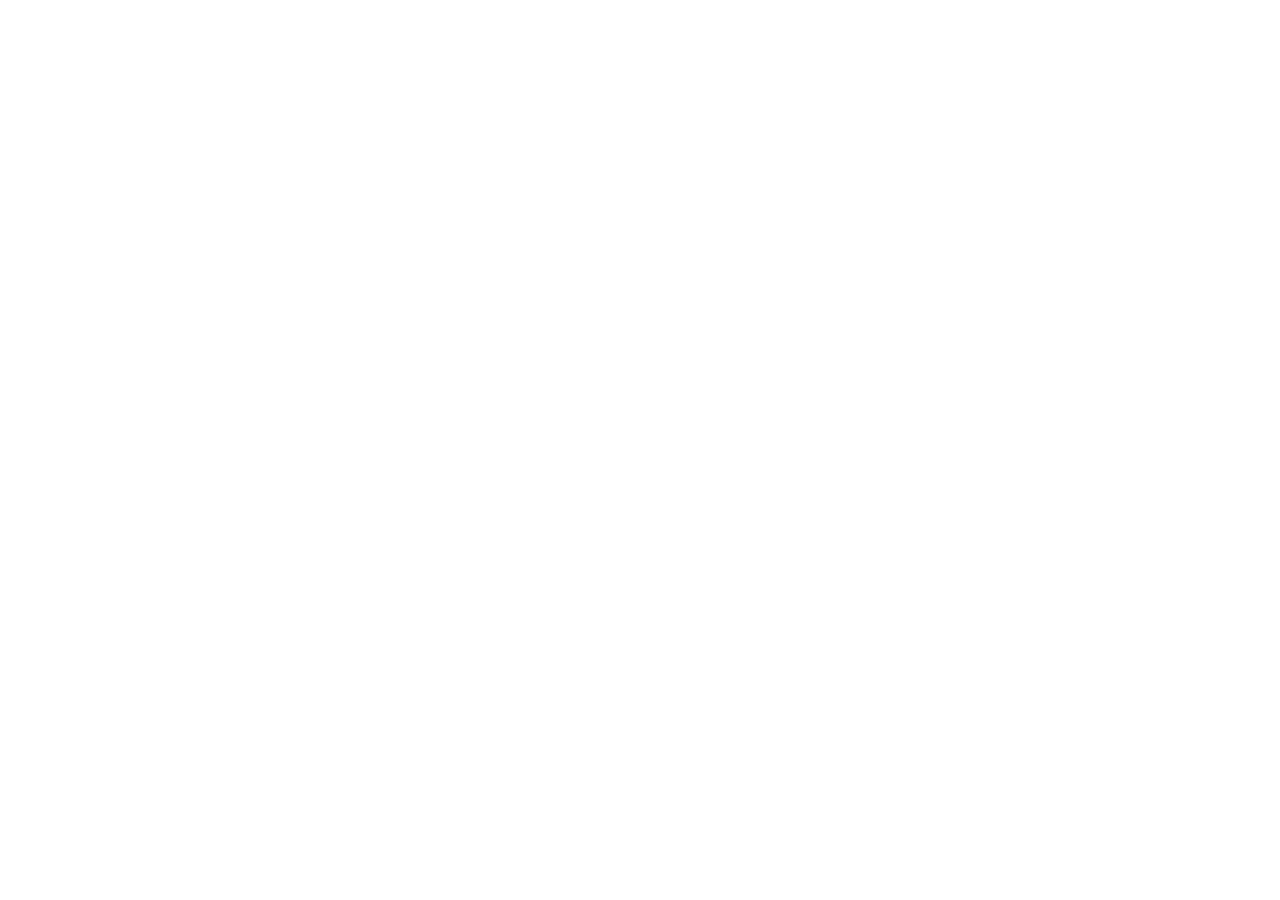
==== docs/index.html @ 507a4400 "docs agregado" ====
<!doctype html><html lang="en"><head><meta charset="utf-8"/><link rel="icon" href="/favicon.ico"/><meta name="viewport" content="width=device-width,initial-scale=1"/><meta name="theme-color" content="#000000"/><meta name="description" content="Web site created using create-react-app"/><link rel="apple-touch-icon" href="/logo192.png"/><link rel="stylesheet" href="https://cdnjs.cloudflare.com/ajax/libs/animate.css/4.1.1/animate.min.css"/><link rel="manifest" href="/manifest.json"/><title>GifExpertApp</title><link href="/static/css/main.102ee73d.chunk.css" rel="stylesheet"></head><body><noscript>You need to enable JavaScript to run this app.</noscript><div id="root"></div><script>!function(e){function r(r){for(var n,p,f=r[0],i=r[1],l=r[2],c=0,s=[];c<f.length;c++)p=f[c],Object.prototype.hasOwnProperty.call(o,p)&&o[p]&&s.push(o[p][0]),o[p]=0;for(n in i)Object.prototype.hasOwnProperty.call(i,n)&&(e[n]=i[n]);for(a&&a(r);s.length;)s.shift()();return u.push.apply(u,l||[]),t()}function t(){for(var e,r=0;r<u.length;r++){for(var t=u[r],n=!0,f=1;f<t.length;f++){var i=t[f];0!==o[i]&&(n=!1)}n&&(u.splice(r--,1),e=p(p.s=t[0]))}return e}var n={},o={1:0},u=[];function p(r){if(n[r])return n[r].exports;var t=n[r]={i:r,l:!1,exports:{}};return e[r].call(t.exports,t,t.exports,p),t.l=!0,t.exports}p.m=e,p.c=n,p.d=function(e,r,t){p.o(e,r)||Object.defineProperty(e,r,{enumerable:!0,get:t})},p.r=function(e){"undefined"!=typeof Symbol&&Symbol.toStringTag&&Object.defineProperty(e,Symbol.toStringTag,{value:"Module"}),Object.defineProperty(e,"__esModule",{value:!0})},p.t=function(e,r){if(1&r&&(e=p(e)),8&r)return e;if(4&r&&"object"==typeof e&&e&&e.__esModule)return e;var t=Object.create(null);if(p.r(t),Object.defineProperty(t,"default",{enumerable:!0,value:e}),2&r&&"string"!=typeof e)for(var n in e)p.d(t,n,function(r){return e[r]}.bind(null,n));return t},p.n=function(e){var r=e&&e.__esModule?function(){return e.default}:function(){return e};return p.d(r,"a",r),r},p.o=function(e,r){return Object.prototype.hasOwnProperty.call(e,r)},p.p="/";var f=this["webpackJsonpgif-expert-app"]=this["webpackJsonpgif-expert-app"]||[],i=f.push.bind(f);f.push=r,f=f.slice();for(var l=0;l<f.length;l++)r(f[l]);var a=i;t()}([])</script><script src="/static/js/2.bb4de9ad.chunk.js"></script><script src="/static/js/main.e5e937c0.chunk.js"></script></body></html>
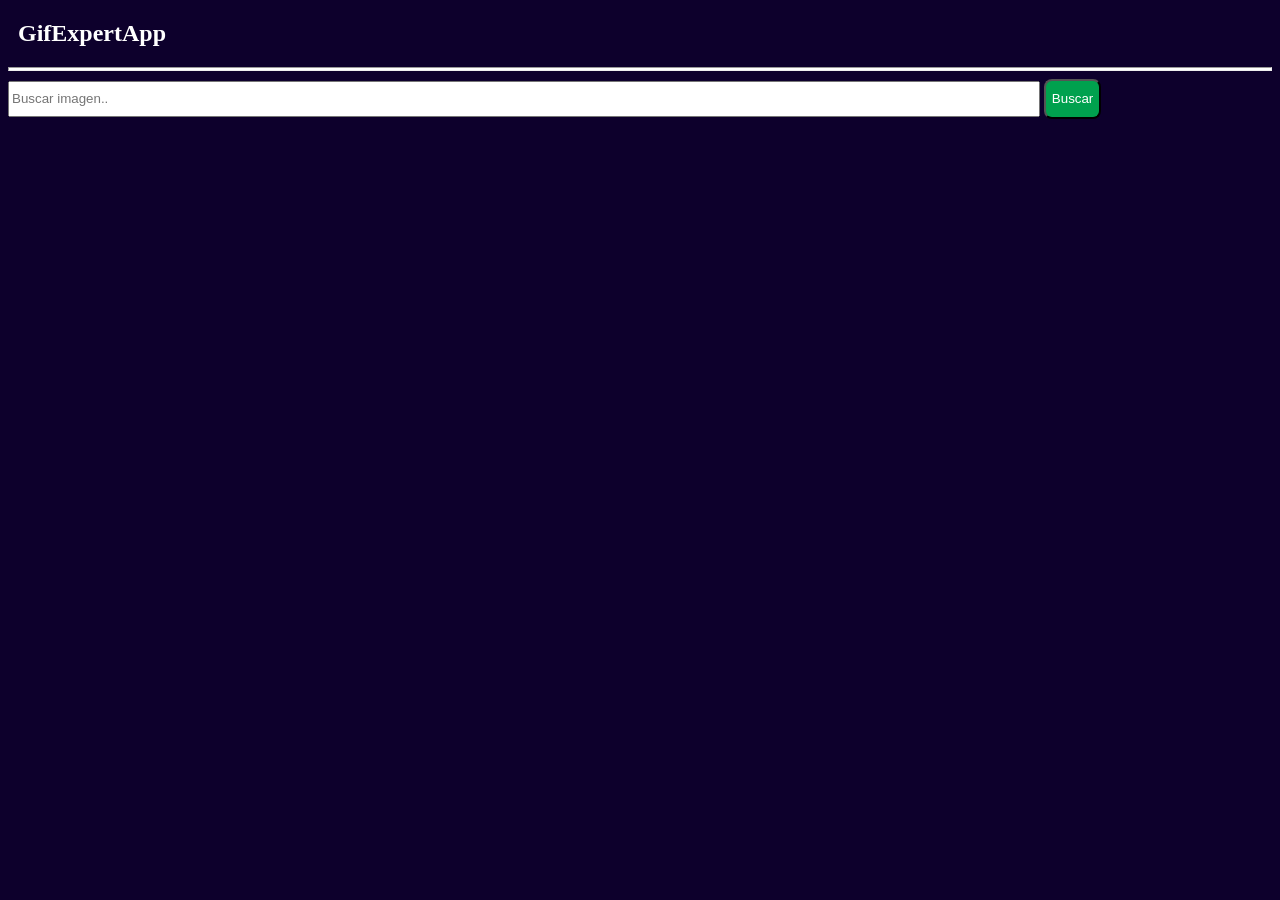
==== commit 4ef0ab32: "index arreglado" ====
--- a/docs/index.html
+++ b/docs/index.html
@@ -1 +1,118 @@
-<!doctype html><html lang="en"><head><meta charset="utf-8"/><link rel="icon" href="/favicon.ico"/><meta name="viewport" content="width=device-width,initial-scale=1"/><meta name="theme-color" content="#000000"/><meta name="description" content="Web site created using create-react-app"/><link rel="apple-touch-icon" href="/logo192.png"/><link rel="stylesheet" href="https://cdnjs.cloudflare.com/ajax/libs/animate.css/4.1.1/animate.min.css"/><link rel="manifest" href="/manifest.json"/><title>GifExpertApp</title><link href="/static/css/main.102ee73d.chunk.css" rel="stylesheet"></head><body><noscript>You need to enable JavaScript to run this app.</noscript><div id="root"></div><script>!function(e){function r(r){for(var n,p,f=r[0],i=r[1],l=r[2],c=0,s=[];c<f.length;c++)p=f[c],Object.prototype.hasOwnProperty.call(o,p)&&o[p]&&s.push(o[p][0]),o[p]=0;for(n in i)Object.prototype.hasOwnProperty.call(i,n)&&(e[n]=i[n]);for(a&&a(r);s.length;)s.shift()();return u.push.apply(u,l||[]),t()}function t(){for(var e,r=0;r<u.length;r++){for(var t=u[r],n=!0,f=1;f<t.length;f++){var i=t[f];0!==o[i]&&(n=!1)}n&&(u.splice(r--,1),e=p(p.s=t[0]))}return e}var n={},o={1:0},u=[];function p(r){if(n[r])return n[r].exports;var t=n[r]={i:r,l:!1,exports:{}};return e[r].call(t.exports,t,t.exports,p),t.l=!0,t.exports}p.m=e,p.c=n,p.d=function(e,r,t){p.o(e,r)||Object.defineProperty(e,r,{enumerable:!0,get:t})},p.r=function(e){"undefined"!=typeof Symbol&&Symbol.toStringTag&&Object.defineProperty(e,Symbol.toStringTag,{value:"Module"}),Object.defineProperty(e,"__esModule",{value:!0})},p.t=function(e,r){if(1&r&&(e=p(e)),8&r)return e;if(4&r&&"object"==typeof e&&e&&e.__esModule)return e;var t=Object.create(null);if(p.r(t),Object.defineProperty(t,"default",{enumerable:!0,value:e}),2&r&&"string"!=typeof e)for(var n in e)p.d(t,n,function(r){return e[r]}.bind(null,n));return t},p.n=function(e){var r=e&&e.__esModule?function(){return e.default}:function(){return e};return p.d(r,"a",r),r},p.o=function(e,r){return Object.prototype.hasOwnProperty.call(e,r)},p.p="/";var f=this["webpackJsonpgif-expert-app"]=this["webpackJsonpgif-expert-app"]||[],i=f.push.bind(f);f.push=r,f=f.slice();for(var l=0;l<f.length;l++)r(f[l]);var a=i;t()}([])</script><script src="/static/js/2.bb4de9ad.chunk.js"></script><script src="/static/js/main.e5e937c0.chunk.js"></script></body></html>+<!DOCTYPE html>
+<html lang="en">
+  <head>
+    <meta charset="utf-8" />
+    <link rel="icon" href="./favicon.ico" />
+    <meta name="viewport" content="width=device-width,initial-scale=1" />
+    <meta name="theme-color" content="#000000" />
+    <meta
+      name="description"
+      content="Web site created using create-react-app"
+    />
+    <link rel="apple-touch-icon" href="./logo192.png" />
+    <link
+      rel="stylesheet"
+      href="https://cdnjs.cloudflare.com/ajax/libs/animate.css/4.1.1/animate.min.css"
+    />
+    <link rel="manifest" href="./manifest.json" />
+    <title>GifExpertApp</title>
+    <link href="./static/css/main.102ee73d.chunk.css" rel="stylesheet" />
+  </head>
+  <body>
+    <noscript>You need to enable JavaScript to run this app.</noscript>
+    <div id="root"></div>
+    <script>
+      !(function (e) {
+        function r(r) {
+          for (
+            var n, p, f = r[0], i = r[1], l = r[2], c = 0, s = [];
+            c < f.length;
+            c++
+          )
+            (p = f[c]),
+              Object.prototype.hasOwnProperty.call(o, p) &&
+                o[p] &&
+                s.push(o[p][0]),
+              (o[p] = 0);
+          for (n in i)
+            Object.prototype.hasOwnProperty.call(i, n) && (e[n] = i[n]);
+          for (a && a(r); s.length; ) s.shift()();
+          return u.push.apply(u, l || []), t();
+        }
+        function t() {
+          for (var e, r = 0; r < u.length; r++) {
+            for (var t = u[r], n = !0, f = 1; f < t.length; f++) {
+              var i = t[f];
+              0 !== o[i] && (n = !1);
+            }
+            n && (u.splice(r--, 1), (e = p((p.s = t[0]))));
+          }
+          return e;
+        }
+        var n = {},
+          o = { 1: 0 },
+          u = [];
+        function p(r) {
+          if (n[r]) return n[r].exports;
+          var t = (n[r] = { i: r, l: !1, exports: {} });
+          return e[r].call(t.exports, t, t.exports, p), (t.l = !0), t.exports;
+        }
+        (p.m = e),
+          (p.c = n),
+          (p.d = function (e, r, t) {
+            p.o(e, r) ||
+              Object.defineProperty(e, r, { enumerable: !0, get: t });
+          }),
+          (p.r = function (e) {
+            "undefined" != typeof Symbol &&
+              Symbol.toStringTag &&
+              Object.defineProperty(e, Symbol.toStringTag, { value: "Module" }),
+              Object.defineProperty(e, "__esModule", { value: !0 });
+          }),
+          (p.t = function (e, r) {
+            if ((1 & r && (e = p(e)), 8 & r)) return e;
+            if (4 & r && "object" == typeof e && e && e.__esModule) return e;
+            var t = Object.create(null);
+            if (
+              (p.r(t),
+              Object.defineProperty(t, "default", { enumerable: !0, value: e }),
+              2 & r && "string" != typeof e)
+            )
+              for (var n in e)
+                p.d(
+                  t,
+                  n,
+                  function (r) {
+                    return e[r];
+                  }.bind(null, n)
+                );
+            return t;
+          }),
+          (p.n = function (e) {
+            var r =
+              e && e.__esModule
+                ? function () {
+                    return e.default;
+                  }
+                : function () {
+                    return e;
+                  };
+            return p.d(r, "a", r), r;
+          }),
+          (p.o = function (e, r) {
+            return Object.prototype.hasOwnProperty.call(e, r);
+          }),
+          (p.p = "/");
+        var f = (this["webpackJsonpgif-expert-app"] =
+            this["webpackJsonpgif-expert-app"] || []),
+          i = f.push.bind(f);
+        (f.push = r), (f = f.slice());
+        for (var l = 0; l < f.length; l++) r(f[l]);
+        var a = i;
+        t();
+      })([]);
+    </script>
+    <script src="./static/js/2.bb4de9ad.chunk.js"></script>
+    <script src="./static/js/main.e5e937c0.chunk.js"></script>
+  </body>
+</html>
--- a/docs/static/css/main.102ee73d.chunk.css
+++ b/docs/static/css/main.102ee73d.chunk.css
@@ -0,0 +1,2 @@
+body{background-color:#0d002c;color:#fff}h2{padding-left:10px}hr{height:2px;background-color:#fff}input{width:81%;height:30px}button{color:#fff;background-color:#00a14e;border-radius:8px;height:40px;transition-duration:.4s}button:hover{background-color:#03ff7d;color:#000}.card{background-color:rgba(7,2,83,.5);-webkit-align-content:center;align-content:center;border:1px solid grey;border-radius:6px;margin-bottom:10px;margin-right:10px;overflow:hidden}.card p{padding:5px;text-align:center}.card img{max-height:300px}.card-grid{display:-webkit-flex;display:flex;-webkit-flex-direction:row;flex-direction:row;-webkit-flex-wrap:wrap;flex-wrap:wrap}
+/*# sourceMappingURL=main.102ee73d.chunk.css.map */
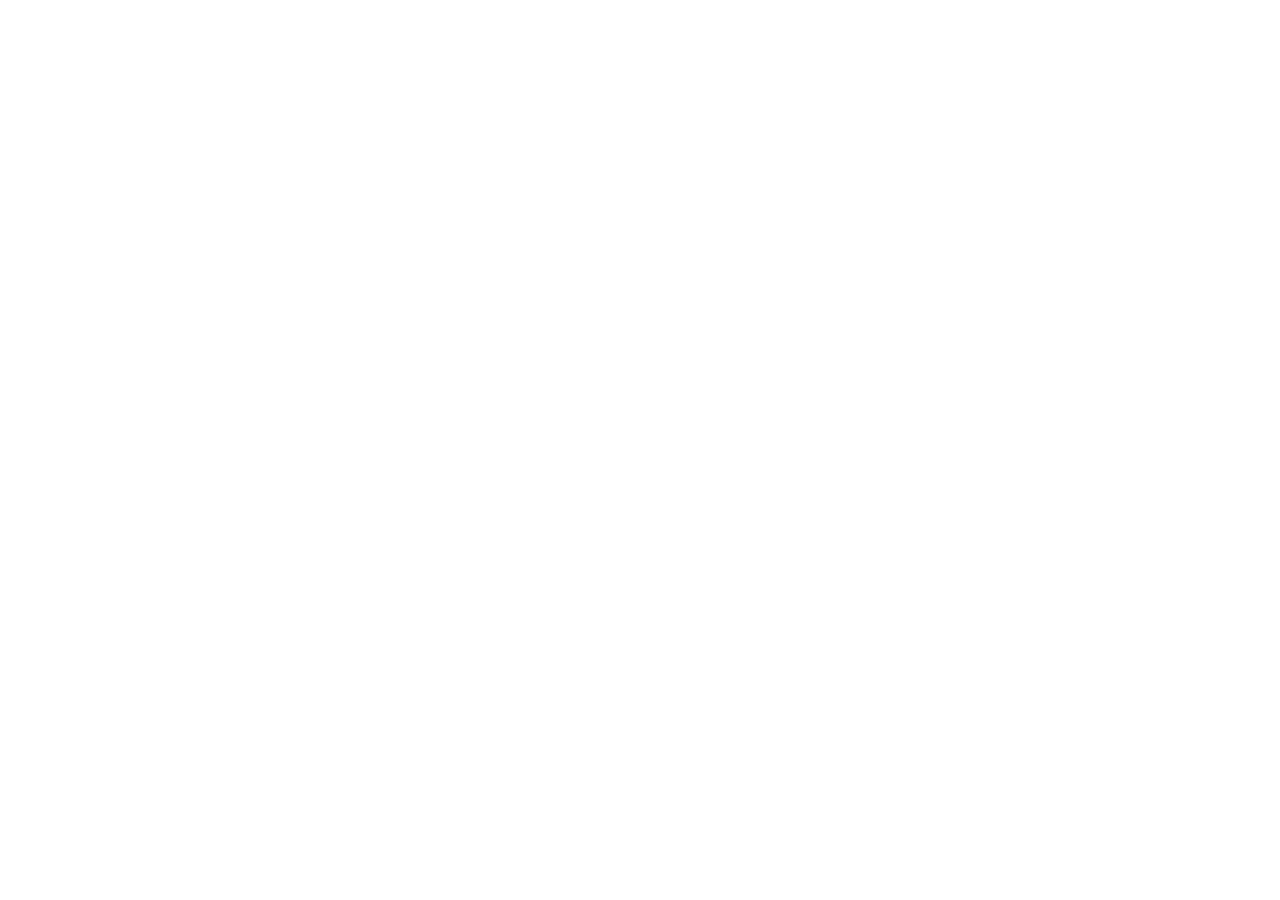
==== commit 1e6be03a: "fix search 29-5-21" ====
--- a/docs/index.html
+++ b/docs/index.html
@@ -1,118 +1 @@
-<!DOCTYPE html>
-<html lang="en">
-  <head>
-    <meta charset="utf-8" />
-    <link rel="icon" href="./favicon.ico" />
-    <meta name="viewport" content="width=device-width,initial-scale=1" />
-    <meta name="theme-color" content="#000000" />
-    <meta
-      name="description"
-      content="Web site created using create-react-app"
-    />
-    <link rel="apple-touch-icon" href="./logo192.png" />
-    <link
-      rel="stylesheet"
-      href="https://cdnjs.cloudflare.com/ajax/libs/animate.css/4.1.1/animate.min.css"
-    />
-    <link rel="manifest" href="./manifest.json" />
-    <title>GifExpertApp</title>
-    <link href="./static/css/main.102ee73d.chunk.css" rel="stylesheet" />
-  </head>
-  <body>
-    <noscript>You need to enable JavaScript to run this app.</noscript>
-    <div id="root"></div>
-    <script>
-      !(function (e) {
-        function r(r) {
-          for (
-            var n, p, f = r[0], i = r[1], l = r[2], c = 0, s = [];
-            c < f.length;
-            c++
-          )
-            (p = f[c]),
-              Object.prototype.hasOwnProperty.call(o, p) &&
-                o[p] &&
-                s.push(o[p][0]),
-              (o[p] = 0);
-          for (n in i)
-            Object.prototype.hasOwnProperty.call(i, n) && (e[n] = i[n]);
-          for (a && a(r); s.length; ) s.shift()();
-          return u.push.apply(u, l || []), t();
-        }
-        function t() {
-          for (var e, r = 0; r < u.length; r++) {
-            for (var t = u[r], n = !0, f = 1; f < t.length; f++) {
-              var i = t[f];
-              0 !== o[i] && (n = !1);
-            }
-            n && (u.splice(r--, 1), (e = p((p.s = t[0]))));
-          }
-          return e;
-        }
-        var n = {},
-          o = { 1: 0 },
-          u = [];
-        function p(r) {
-          if (n[r]) return n[r].exports;
-          var t = (n[r] = { i: r, l: !1, exports: {} });
-          return e[r].call(t.exports, t, t.exports, p), (t.l = !0), t.exports;
-        }
-        (p.m = e),
-          (p.c = n),
-          (p.d = function (e, r, t) {
-            p.o(e, r) ||
-              Object.defineProperty(e, r, { enumerable: !0, get: t });
-          }),
-          (p.r = function (e) {
-            "undefined" != typeof Symbol &&
-              Symbol.toStringTag &&
-              Object.defineProperty(e, Symbol.toStringTag, { value: "Module" }),
-              Object.defineProperty(e, "__esModule", { value: !0 });
-          }),
-          (p.t = function (e, r) {
-            if ((1 & r && (e = p(e)), 8 & r)) return e;
-            if (4 & r && "object" == typeof e && e && e.__esModule) return e;
-            var t = Object.create(null);
-            if (
-              (p.r(t),
-              Object.defineProperty(t, "default", { enumerable: !0, value: e }),
-              2 & r && "string" != typeof e)
-            )
-              for (var n in e)
-                p.d(
-                  t,
-                  n,
-                  function (r) {
-                    return e[r];
-                  }.bind(null, n)
-                );
-            return t;
-          }),
-          (p.n = function (e) {
-            var r =
-              e && e.__esModule
-                ? function () {
-                    return e.default;
-                  }
-                : function () {
-                    return e;
-                  };
-            return p.d(r, "a", r), r;
-          }),
-          (p.o = function (e, r) {
-            return Object.prototype.hasOwnProperty.call(e, r);
-          }),
-          (p.p = "/");
-        var f = (this["webpackJsonpgif-expert-app"] =
-            this["webpackJsonpgif-expert-app"] || []),
-          i = f.push.bind(f);
-        (f.push = r), (f = f.slice());
-        for (var l = 0; l < f.length; l++) r(f[l]);
-        var a = i;
-        t();
-      })([]);
-    </script>
-    <script src="./static/js/2.bb4de9ad.chunk.js"></script>
-    <script src="./static/js/main.e5e937c0.chunk.js"></script>
-  </body>
-</html>
+<!doctype html><html lang="es"><head><meta charset="utf-8"/><link rel="icon" href="/favicon.ico"/><meta name="viewport" content="width=device-width,initial-scale=1"/><meta name="theme-color" content="#000000"/><meta name="description" content="Web site created using create-react-app"/><link rel="apple-touch-icon" href="/logo192.png"/><link rel="stylesheet" href="https://cdnjs.cloudflare.com/ajax/libs/animate.css/4.1.1/animate.min.css"/><link rel="manifest" href="/manifest.json"/><title>GifExpertApp</title><link href="/static/css/main.3106c5a7.chunk.css" rel="stylesheet"></head><body><noscript>You need to enable JavaScript to run this app.</noscript><div id="root"></div><script>!function(e){function r(r){for(var n,p,f=r[0],i=r[1],l=r[2],c=0,s=[];c<f.length;c++)p=f[c],Object.prototype.hasOwnProperty.call(o,p)&&o[p]&&s.push(o[p][0]),o[p]=0;for(n in i)Object.prototype.hasOwnProperty.call(i,n)&&(e[n]=i[n]);for(a&&a(r);s.length;)s.shift()();return u.push.apply(u,l||[]),t()}function t(){for(var e,r=0;r<u.length;r++){for(var t=u[r],n=!0,f=1;f<t.length;f++){var i=t[f];0!==o[i]&&(n=!1)}n&&(u.splice(r--,1),e=p(p.s=t[0]))}return e}var n={},o={1:0},u=[];function p(r){if(n[r])return n[r].exports;var t=n[r]={i:r,l:!1,exports:{}};return e[r].call(t.exports,t,t.exports,p),t.l=!0,t.exports}p.m=e,p.c=n,p.d=function(e,r,t){p.o(e,r)||Object.defineProperty(e,r,{enumerable:!0,get:t})},p.r=function(e){"undefined"!=typeof Symbol&&Symbol.toStringTag&&Object.defineProperty(e,Symbol.toStringTag,{value:"Module"}),Object.defineProperty(e,"__esModule",{value:!0})},p.t=function(e,r){if(1&r&&(e=p(e)),8&r)return e;if(4&r&&"object"==typeof e&&e&&e.__esModule)return e;var t=Object.create(null);if(p.r(t),Object.defineProperty(t,"default",{enumerable:!0,value:e}),2&r&&"string"!=typeof e)for(var n in e)p.d(t,n,function(r){return e[r]}.bind(null,n));return t},p.n=function(e){var r=e&&e.__esModule?function(){return e.default}:function(){return e};return p.d(r,"a",r),r},p.o=function(e,r){return Object.prototype.hasOwnProperty.call(e,r)},p.p="/";var f=this["webpackJsonpgif-expert-app"]=this["webpackJsonpgif-expert-app"]||[],i=f.push.bind(f);f.push=r,f=f.slice();for(var l=0;l<f.length;l++)r(f[l]);var a=i;t()}([])</script><script src="/static/js/2.bb4de9ad.chunk.js"></script><script src="/static/js/main.08210502.chunk.js"></script></body></html>
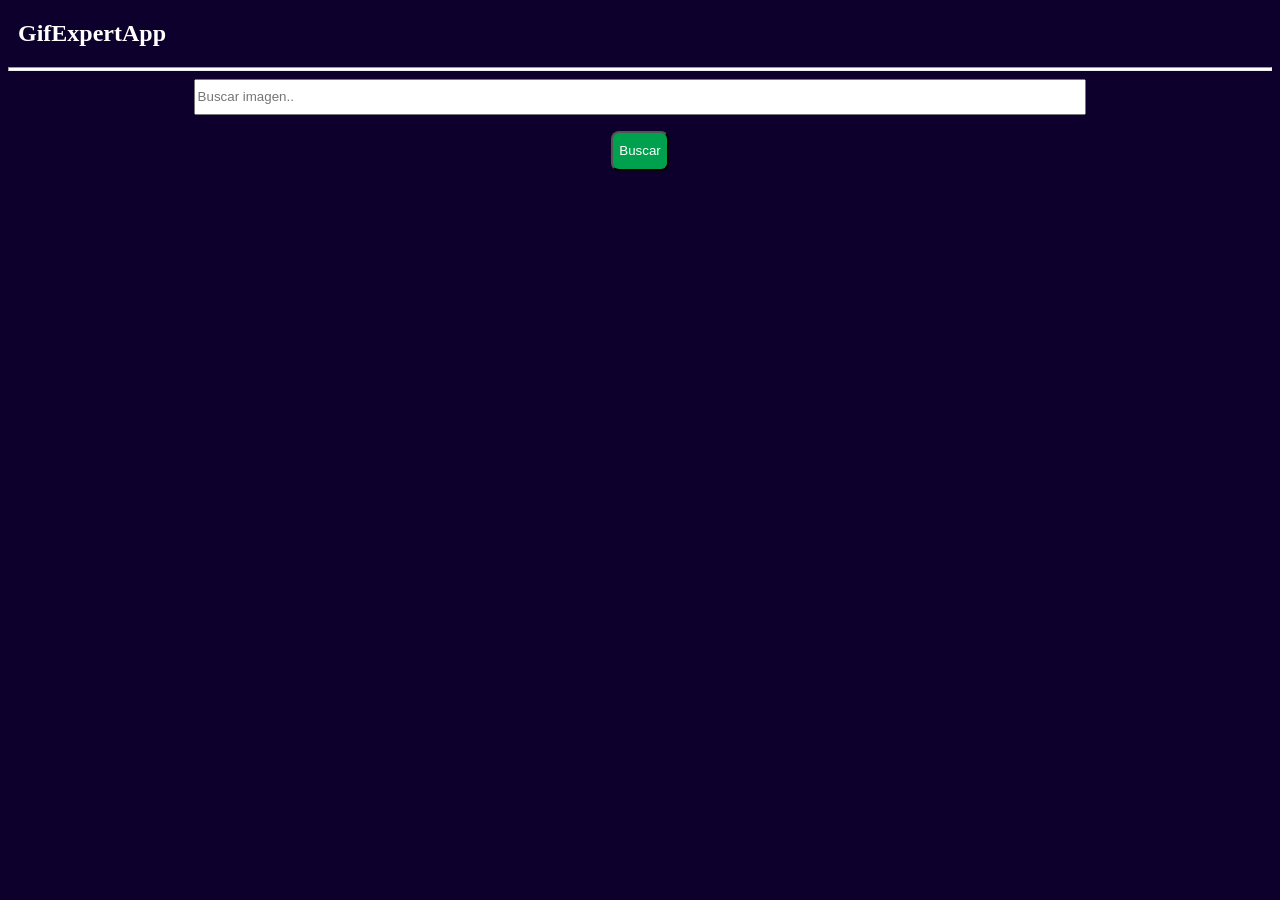
==== commit 49c7e43a: "Update index.html" ====
--- a/docs/index.html
+++ b/docs/index.html
@@ -1 +1,118 @@
-<!doctype html><html lang="es"><head><meta charset="utf-8"/><link rel="icon" href="/favicon.ico"/><meta name="viewport" content="width=device-width,initial-scale=1"/><meta name="theme-color" content="#000000"/><meta name="description" content="Web site created using create-react-app"/><link rel="apple-touch-icon" href="/logo192.png"/><link rel="stylesheet" href="https://cdnjs.cloudflare.com/ajax/libs/animate.css/4.1.1/animate.min.css"/><link rel="manifest" href="/manifest.json"/><title>GifExpertApp</title><link href="/static/css/main.3106c5a7.chunk.css" rel="stylesheet"></head><body><noscript>You need to enable JavaScript to run this app.</noscript><div id="root"></div><script>!function(e){function r(r){for(var n,p,f=r[0],i=r[1],l=r[2],c=0,s=[];c<f.length;c++)p=f[c],Object.prototype.hasOwnProperty.call(o,p)&&o[p]&&s.push(o[p][0]),o[p]=0;for(n in i)Object.prototype.hasOwnProperty.call(i,n)&&(e[n]=i[n]);for(a&&a(r);s.length;)s.shift()();return u.push.apply(u,l||[]),t()}function t(){for(var e,r=0;r<u.length;r++){for(var t=u[r],n=!0,f=1;f<t.length;f++){var i=t[f];0!==o[i]&&(n=!1)}n&&(u.splice(r--,1),e=p(p.s=t[0]))}return e}var n={},o={1:0},u=[];function p(r){if(n[r])return n[r].exports;var t=n[r]={i:r,l:!1,exports:{}};return e[r].call(t.exports,t,t.exports,p),t.l=!0,t.exports}p.m=e,p.c=n,p.d=function(e,r,t){p.o(e,r)||Object.defineProperty(e,r,{enumerable:!0,get:t})},p.r=function(e){"undefined"!=typeof Symbol&&Symbol.toStringTag&&Object.defineProperty(e,Symbol.toStringTag,{value:"Module"}),Object.defineProperty(e,"__esModule",{value:!0})},p.t=function(e,r){if(1&r&&(e=p(e)),8&r)return e;if(4&r&&"object"==typeof e&&e&&e.__esModule)return e;var t=Object.create(null);if(p.r(t),Object.defineProperty(t,"default",{enumerable:!0,value:e}),2&r&&"string"!=typeof e)for(var n in e)p.d(t,n,function(r){return e[r]}.bind(null,n));return t},p.n=function(e){var r=e&&e.__esModule?function(){return e.default}:function(){return e};return p.d(r,"a",r),r},p.o=function(e,r){return Object.prototype.hasOwnProperty.call(e,r)},p.p="/";var f=this["webpackJsonpgif-expert-app"]=this["webpackJsonpgif-expert-app"]||[],i=f.push.bind(f);f.push=r,f=f.slice();for(var l=0;l<f.length;l++)r(f[l]);var a=i;t()}([])</script><script src="/static/js/2.bb4de9ad.chunk.js"></script><script src="/static/js/main.08210502.chunk.js"></script></body></html>+<!DOCTYPE html>
+<html lang="es">
+  <head>
+    <meta charset="utf-8" />
+    <link rel="icon" href="./favicon.ico" />
+    <meta name="viewport" content="width=device-width,initial-scale=1" />
+    <meta name="theme-color" content="#000000" />
+    <meta
+      name="description"
+      content="Web site created using create-react-app"
+    />
+    <link rel="apple-touch-icon" href="./logo192.png" />
+    <link
+      rel="stylesheet"
+      href="https://cdnjs.cloudflare.com/ajax/libs/animate.css/4.1.1/animate.min.css"
+    />
+    <link rel="manifest" href="./manifest.json" />
+    <title>GifExpertApp</title>
+    <link href="./static/css/main.3106c5a7.chunk.css" rel="stylesheet" />
+  </head>
+  <body>
+    <noscript>You need to enable JavaScript to run this app.</noscript>
+    <div id="root"></div>
+    <script>
+      !(function (e) {
+        function r(r) {
+          for (
+            var n, p, f = r[0], i = r[1], l = r[2], c = 0, s = [];
+            c < f.length;
+            c++
+          )
+            (p = f[c]),
+              Object.prototype.hasOwnProperty.call(o, p) &&
+                o[p] &&
+                s.push(o[p][0]),
+              (o[p] = 0);
+          for (n in i)
+            Object.prototype.hasOwnProperty.call(i, n) && (e[n] = i[n]);
+          for (a && a(r); s.length; ) s.shift()();
+          return u.push.apply(u, l || []), t();
+        }
+        function t() {
+          for (var e, r = 0; r < u.length; r++) {
+            for (var t = u[r], n = !0, f = 1; f < t.length; f++) {
+              var i = t[f];
+              0 !== o[i] && (n = !1);
+            }
+            n && (u.splice(r--, 1), (e = p((p.s = t[0]))));
+          }
+          return e;
+        }
+        var n = {},
+          o = { 1: 0 },
+          u = [];
+        function p(r) {
+          if (n[r]) return n[r].exports;
+          var t = (n[r] = { i: r, l: !1, exports: {} });
+          return e[r].call(t.exports, t, t.exports, p), (t.l = !0), t.exports;
+        }
+        (p.m = e),
+          (p.c = n),
+          (p.d = function (e, r, t) {
+            p.o(e, r) ||
+              Object.defineProperty(e, r, { enumerable: !0, get: t });
+          }),
+          (p.r = function (e) {
+            "undefined" != typeof Symbol &&
+              Symbol.toStringTag &&
+              Object.defineProperty(e, Symbol.toStringTag, { value: "Module" }),
+              Object.defineProperty(e, "__esModule", { value: !0 });
+          }),
+          (p.t = function (e, r) {
+            if ((1 & r && (e = p(e)), 8 & r)) return e;
+            if (4 & r && "object" == typeof e && e && e.__esModule) return e;
+            var t = Object.create(null);
+            if (
+              (p.r(t),
+              Object.defineProperty(t, "default", { enumerable: !0, value: e }),
+              2 & r && "string" != typeof e)
+            )
+              for (var n in e)
+                p.d(
+                  t,
+                  n,
+                  function (r) {
+                    return e[r];
+                  }.bind(null, n)
+                );
+            return t;
+          }),
+          (p.n = function (e) {
+            var r =
+              e && e.__esModule
+                ? function () {
+                    return e.default;
+                  }
+                : function () {
+                    return e;
+                  };
+            return p.d(r, "a", r), r;
+          }),
+          (p.o = function (e, r) {
+            return Object.prototype.hasOwnProperty.call(e, r);
+          }),
+          (p.p = "/");
+        var f = (this["webpackJsonpgif-expert-app"] =
+            this["webpackJsonpgif-expert-app"] || []),
+          i = f.push.bind(f);
+        (f.push = r), (f = f.slice());
+        for (var l = 0; l < f.length; l++) r(f[l]);
+        var a = i;
+        t();
+      })([]);
+    </script>
+    <script src="./static/js/2.bb4de9ad.chunk.js"></script>
+    <script src="./static/js/main.08210502.chunk.js"></script>
+  </body>
+</html>
--- a/docs/static/css/main.3106c5a7.chunk.css
+++ b/docs/static/css/main.3106c5a7.chunk.css
@@ -0,0 +1,2 @@
+body{background-color:#0d002c;color:#fff}h2{padding-left:10px}hr{height:2px;background-color:#fff}input{width:70%;height:30px}button{color:#fff;background-color:#00a14e;border-radius:8px;height:40px;transition-duration:.4s}button:hover{background-color:#03ff7d;color:#000}.card{background-color:rgba(7,2,83,.5);-webkit-align-content:center;align-content:center;border:1px solid grey;border-radius:6px;margin-bottom:10px;margin-right:10px;overflow:hidden}.card p{padding:5px;text-align:center}.card img{max-height:300px}.card-grid{display:-webkit-flex;display:flex;-webkit-flex-direction:row;flex-direction:row;-webkit-flex-wrap:wrap;flex-wrap:wrap}.center{text-align:center}
+/*# sourceMappingURL=main.3106c5a7.chunk.css.map */
